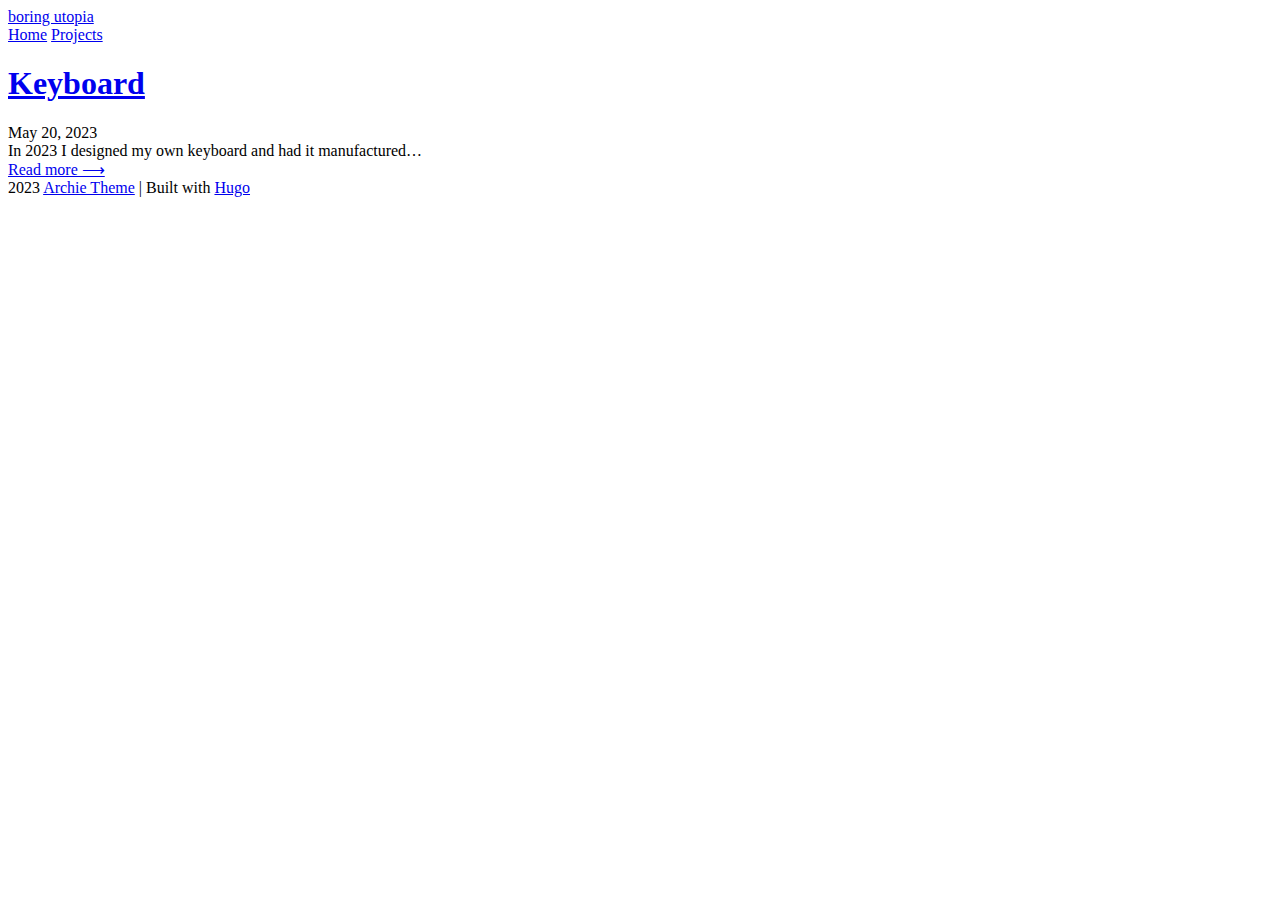
==== public/index.html @ 3accd1a7 "New site" ====
<!DOCTYPE html>
<html>
	<head>
	<meta name="generator" content="Hugo 0.111.3">
	<meta charset="utf-8" />
	<meta http-equiv="X-UA-Compatible" content="IE=edge"><title>boring utopia | Home </title><meta name="viewport" content="width=device-width, initial-scale=1">
	<meta name="description" content="" />
	<meta property="og:image" content=""/>
	<link rel="alternate" type="application/rss+xml" href="https://fredlb.github.io/index.xml" title="boring utopia" />
	<meta property="og:title" content="boring utopia" />
<meta property="og:description" content="" />
<meta property="og:type" content="website" />
<meta property="og:url" content="https://fredlb.github.io/" />
<meta name="twitter:card" content="summary"/>
<meta name="twitter:title" content="boring utopia"/>
<meta name="twitter:description" content=""/>

	
        <link href="https://fredlb.github.io/css/fonts.2c2227b81b1970a03e760aa2e6121cd01f87c88586803cbb282aa224720a765f.css" rel="stylesheet">
	

	
	<link rel="stylesheet" type="text/css" media="screen" href="https://fredlb.github.io/css/main.ac08a4c9714baa859217f92f051deb58df2938ec352b506df655005dcaf98cc0.css" />

	
	

	
	
	
	
</head>

	<body>
		<div class="content">
			<header>
	<div class="main">
		<a href="https://fredlb.github.io/">boring utopia</a>
	</div>
	<nav>
		
		<a href="/">Home</a>
		
		<a href="/projects">Projects</a>
		
		
	</nav>
</header>

			
			<main class="list">
				<div class="site-description"></div>
				
				
				
				<section class="list-item">
					<h1 class="title"><a href="/projects/keyboard/">Keyboard</a></h1>
					<time>May 20, 2023</time>
					<br><div class="description">
	
	In 2023 I designed my own keyboard and had it manufactured&hellip;
	
</div>
					<a class="readmore" href="/projects/keyboard/">Read more ⟶</a>
				</section>
				
				


			</main>
			<footer>
  <div style="display:flex"></div>
  <div class="footer-info">
    2023  <a
      href="https://github.com/athul/archie">Archie Theme</a> | Built with <a href="https://gohugo.io">Hugo</a>
  </div>
</footer>



		</div>
		
	</body>
</html>
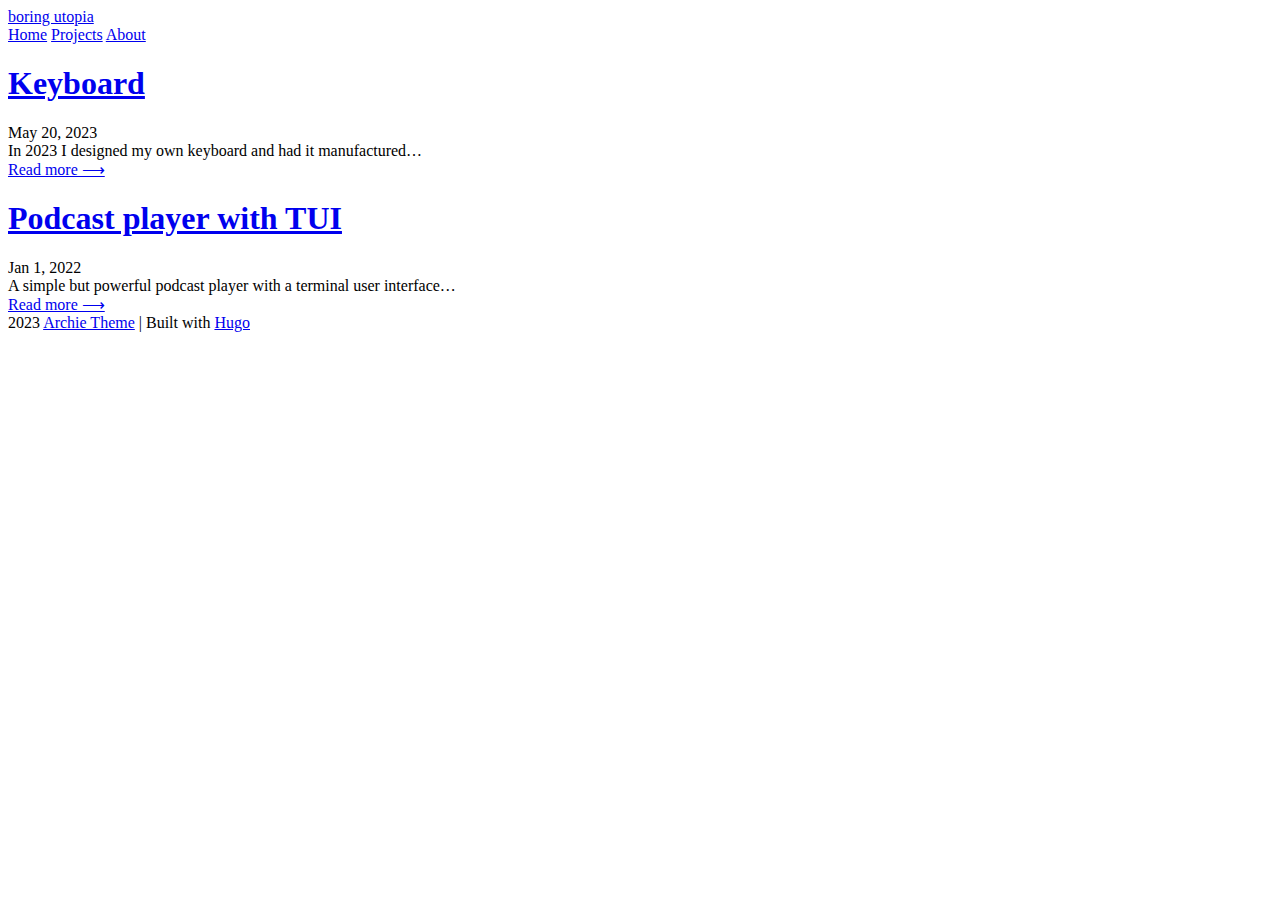
==== commit 4eb8481f: "Updated keyboard post with better and more photos" ====
--- a/public/index.html
+++ b/public/index.html
@@ -1,26 +1,26 @@
 <!DOCTYPE html>
 <html>
 	<head>
-	<meta name="generator" content="Hugo 0.111.3">
+	<meta name="generator" content="Hugo 0.112.7">
 	<meta charset="utf-8" />
 	<meta http-equiv="X-UA-Compatible" content="IE=edge"><title>boring utopia | Home </title><meta name="viewport" content="width=device-width, initial-scale=1">
 	<meta name="description" content="" />
 	<meta property="og:image" content=""/>
-	<link rel="alternate" type="application/rss+xml" href="https://fredlb.github.io/index.xml" title="boring utopia" />
+	<link rel="alternate" type="application/rss+xml" href="https://boringutopia.com/index.xml" title="boring utopia" />
 	<meta property="og:title" content="boring utopia" />
 <meta property="og:description" content="" />
 <meta property="og:type" content="website" />
-<meta property="og:url" content="https://fredlb.github.io/" />
+<meta property="og:url" content="https://boringutopia.com/" />
 <meta name="twitter:card" content="summary"/>
 <meta name="twitter:title" content="boring utopia"/>
 <meta name="twitter:description" content=""/>
 
 	
-        <link href="https://fredlb.github.io/css/fonts.2c2227b81b1970a03e760aa2e6121cd01f87c88586803cbb282aa224720a765f.css" rel="stylesheet">
+        <link href="https://boringutopia.com/css/fonts.2c2227b81b1970a03e760aa2e6121cd01f87c88586803cbb282aa224720a765f.css" rel="stylesheet">
 	
 
 	
-	<link rel="stylesheet" type="text/css" media="screen" href="https://fredlb.github.io/css/main.ac08a4c9714baa859217f92f051deb58df2938ec352b506df655005dcaf98cc0.css" />
+	<link rel="stylesheet" type="text/css" media="screen" href="https://boringutopia.com/css/main.ac08a4c9714baa859217f92f051deb58df2938ec352b506df655005dcaf98cc0.css" />
 
 	
 	
@@ -35,13 +35,15 @@
 		<div class="content">
 			<header>
 	<div class="main">
-		<a href="https://fredlb.github.io/">boring utopia</a>
+		<a href="https://boringutopia.com/">boring utopia</a>
 	</div>
 	<nav>
 		
 		<a href="/">Home</a>
 		
 		<a href="/projects">Projects</a>
+		
+		<a href="/about">About</a>
 		
 		
 	</nav>
@@ -64,6 +66,17 @@
 					<a class="readmore" href="/projects/keyboard/">Read more ⟶</a>
 				</section>
 				
+				<section class="list-item">
+					<h1 class="title"><a href="/projects/podcast_player/">Podcast player with TUI</a></h1>
+					<time>Jan 1, 2022</time>
+					<br><div class="description">
+	
+	A simple but powerful podcast player with a terminal user interface&hellip;
+	
+</div>
+					<a class="readmore" href="/projects/podcast_player/">Read more ⟶</a>
+				</section>
+				
 				
 
 
